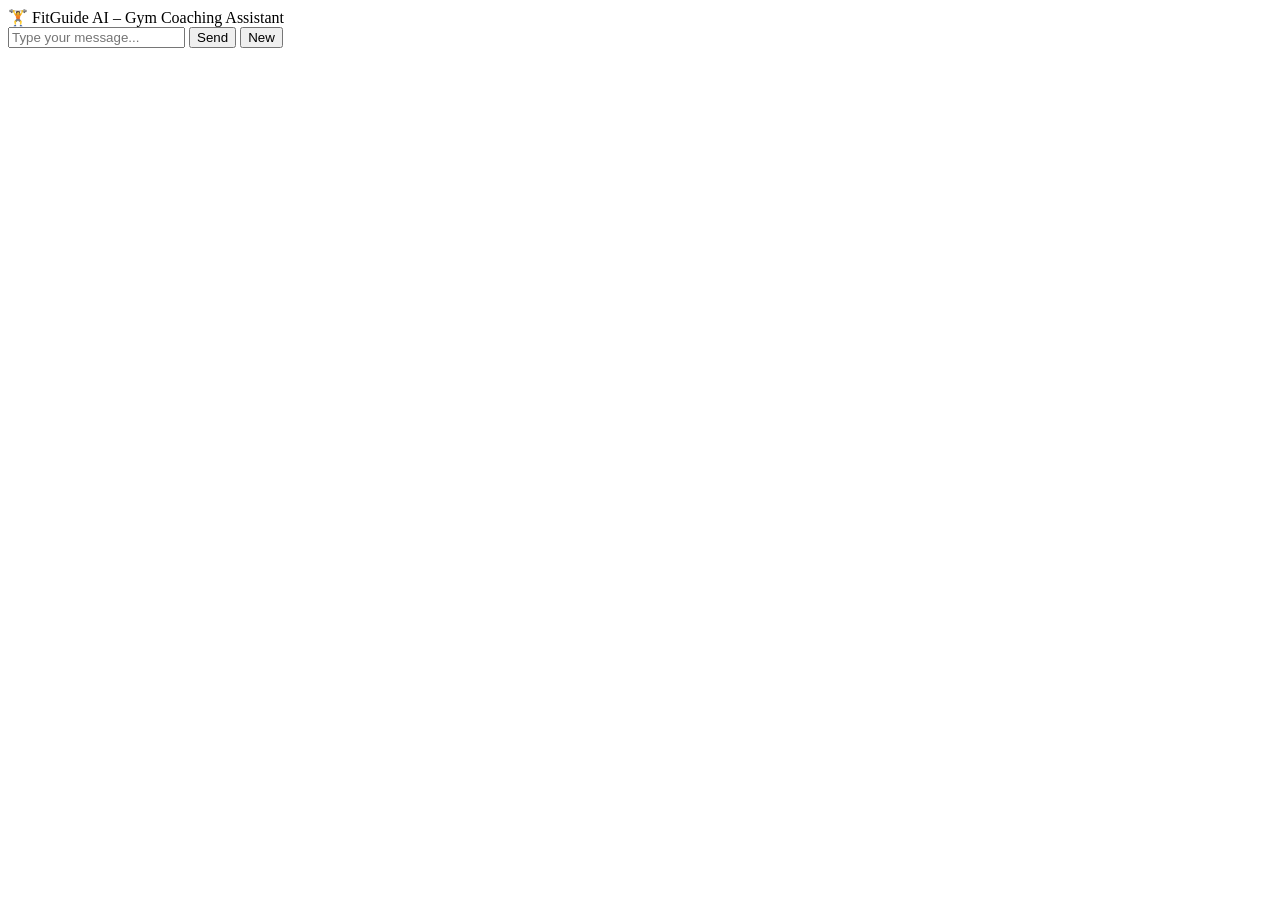
==== services/gateway_service/frontend/index.html @ fcd712e7 "added all microservises and dockerization done" ====
<!DOCTYPE html>
<html>
<head>
    <title>FitGuide AI</title>
    <link rel="stylesheet" href="/static/style.css">
</head>
<body>

<div class="chat-container">
    <div class="chat-header">
        🏋️ FitGuide AI – Gym Coaching Assistant
    </div>

    <div id="chat-box"></div>

    <div id="typing-indicator" class="typing" style="display:none;">
        FitGuide AI is typing...
    </div>

    <div class="input-container">
        <input id="message-input" type="text" placeholder="Type your message...">
        <button onclick="sendMessage()">Send</button>
        <button onclick="resetSession()">New</button>
    </div>
</div>

<script src="/static/script.js"></script>
</body>
</html>
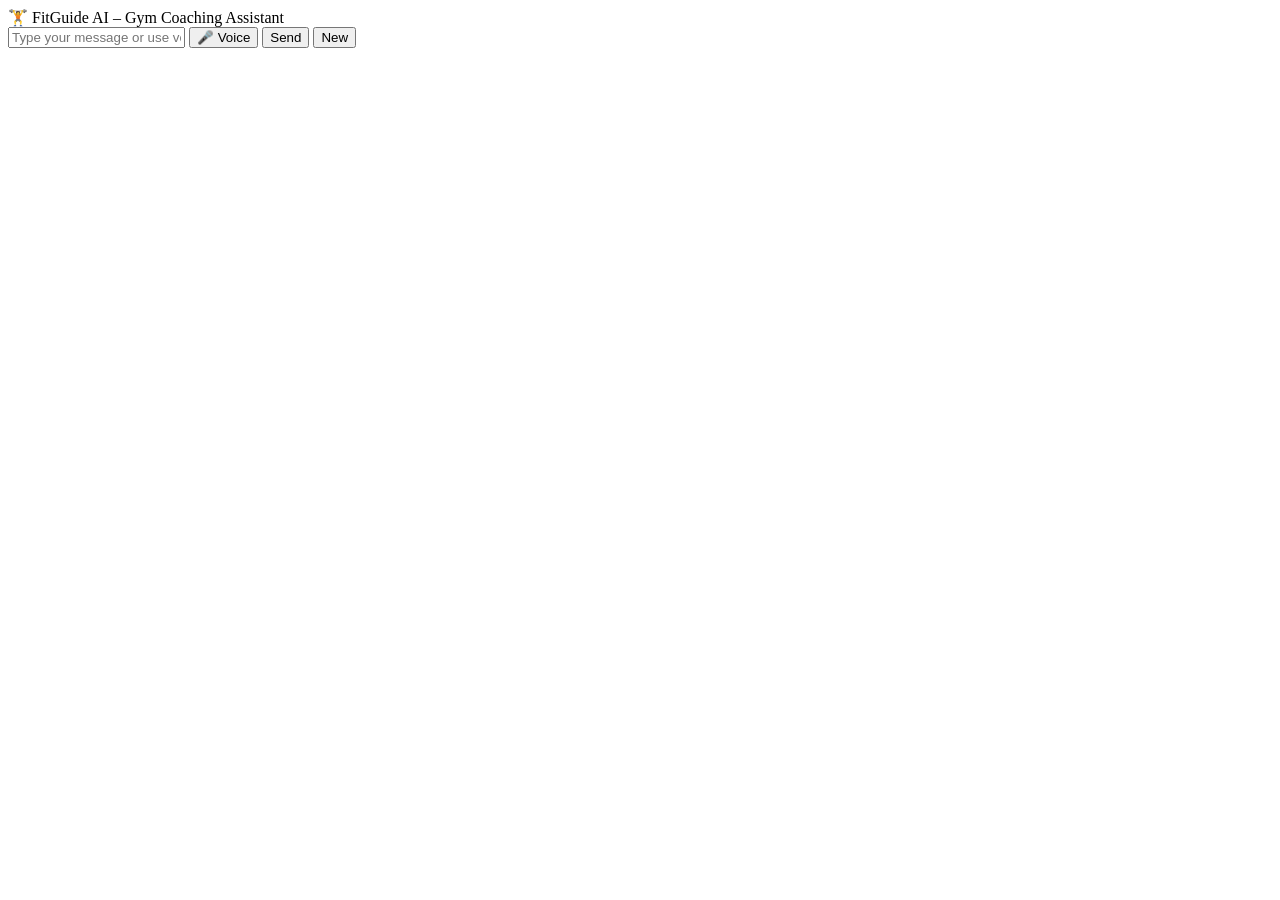
==== commit 172ee438: "added voice agent" ====
--- a/services/gateway_service/frontend/index.html
+++ b/services/gateway_service/frontend/index.html
@@ -18,10 +18,14 @@
     </div>
 
     <div class="input-container">
-        <input id="message-input" type="text" placeholder="Type your message...">
+        <input id="message-input" type="text" placeholder="Type your message or use voice...">
+        <button id="voice-btn" onclick="toggleVoiceRecording()">🎤 Voice</button>
+        <button id="stop-tts-btn" onclick="stopTTS()" style="display:none;">⏹️ Stop</button>
         <button onclick="sendMessage()">Send</button>
         <button onclick="resetSession()">New</button>
     </div>
+    
+    <audio id="response-audio" style="display:none;"></audio>
 </div>
 
 <script src="/static/script.js"></script>
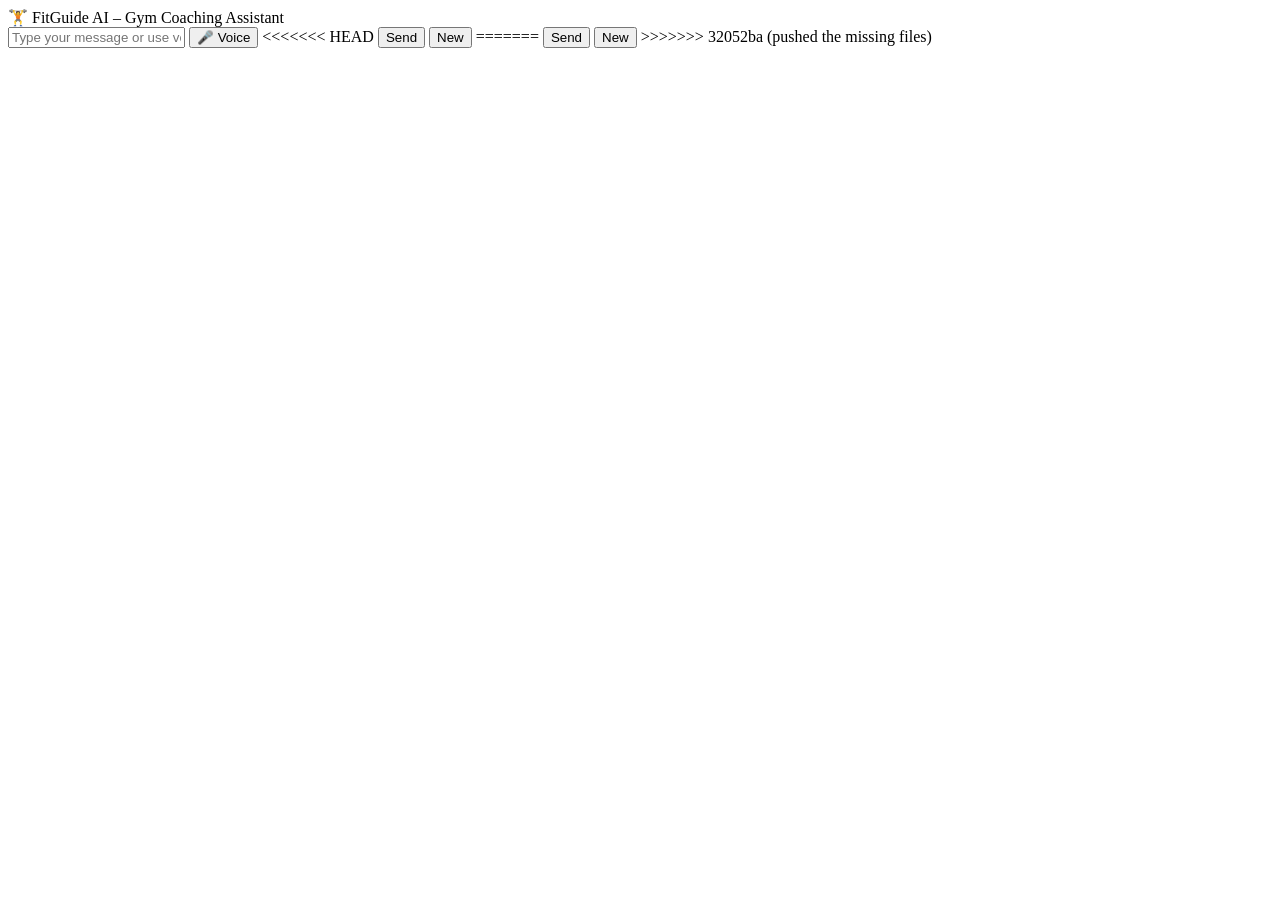
==== commit 6e5f2df8: "pushed the missing files" ====
--- a/services/gateway_service/frontend/index.html
+++ b/services/gateway_service/frontend/index.html
@@ -20,9 +20,14 @@
     <div class="input-container">
         <input id="message-input" type="text" placeholder="Type your message or use voice...">
         <button id="voice-btn" onclick="toggleVoiceRecording()">🎤 Voice</button>
-        <button id="stop-tts-btn" onclick="stopTTS()" style="display:none;">⏹️ Stop</button>
+        <button id="stop-tts-btn" onclick="stopTTS()" style="display:none;" title="Stop bot audio playback">⏹️ Stop Audio</button>
+<<<<<<< HEAD
         <button onclick="sendMessage()">Send</button>
         <button onclick="resetSession()">New</button>
+=======
+        <button id="send-btn" onclick="sendMessage()">Send</button>
+        <button id="new-btn" onclick="resetSession()">New</button>
+>>>>>>> 32052ba (pushed the missing files)
     </div>
     
     <audio id="response-audio" style="display:none;"></audio>
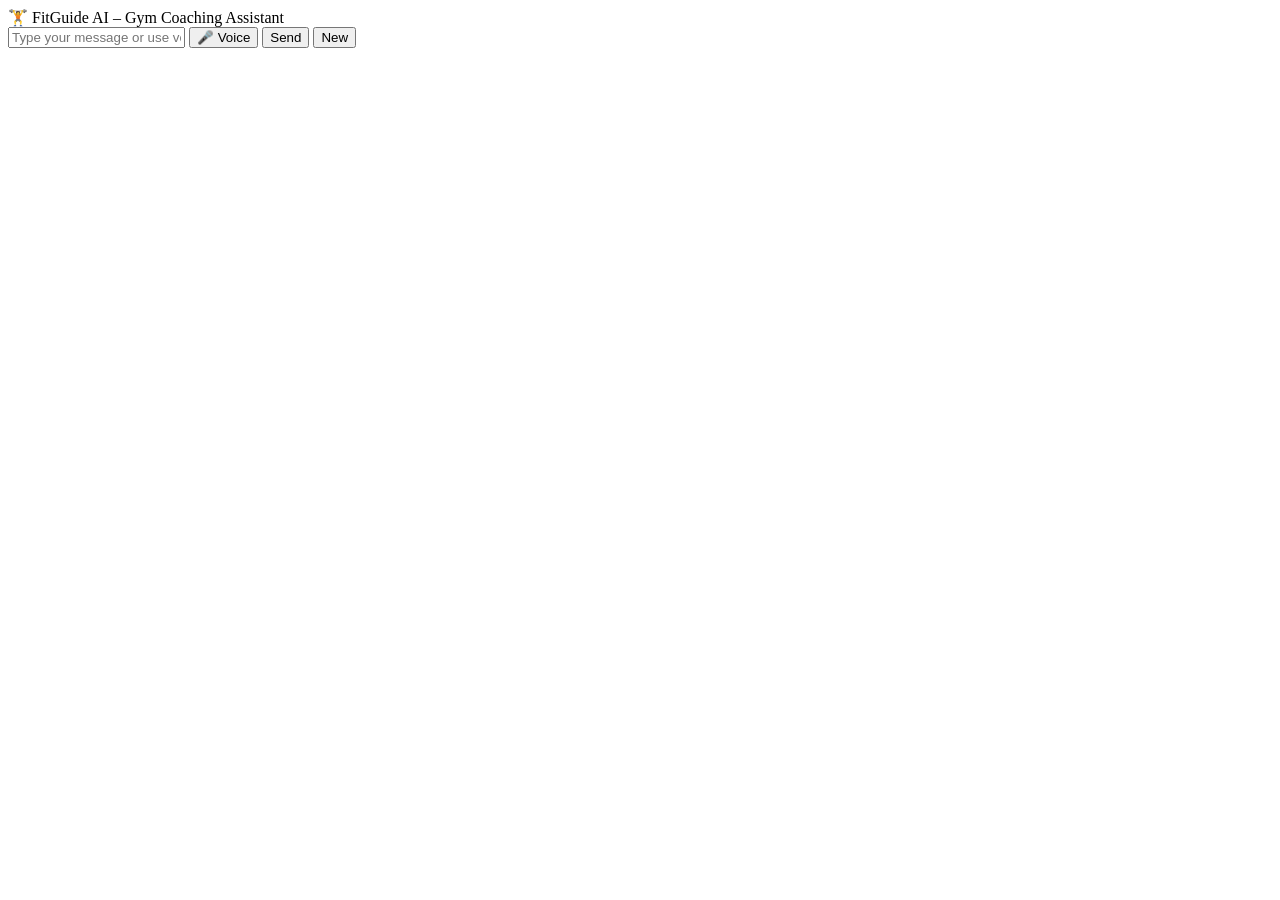
==== commit 32052bad: "pushed the missing files" ====
--- a/services/gateway_service/frontend/index.html
+++ b/services/gateway_service/frontend/index.html
@@ -21,13 +21,8 @@
         <input id="message-input" type="text" placeholder="Type your message or use voice...">
         <button id="voice-btn" onclick="toggleVoiceRecording()">🎤 Voice</button>
         <button id="stop-tts-btn" onclick="stopTTS()" style="display:none;" title="Stop bot audio playback">⏹️ Stop Audio</button>
-<<<<<<< HEAD
-        <button onclick="sendMessage()">Send</button>
-        <button onclick="resetSession()">New</button>
-=======
         <button id="send-btn" onclick="sendMessage()">Send</button>
         <button id="new-btn" onclick="resetSession()">New</button>
->>>>>>> 32052ba (pushed the missing files)
     </div>
     
     <audio id="response-audio" style="display:none;"></audio>
